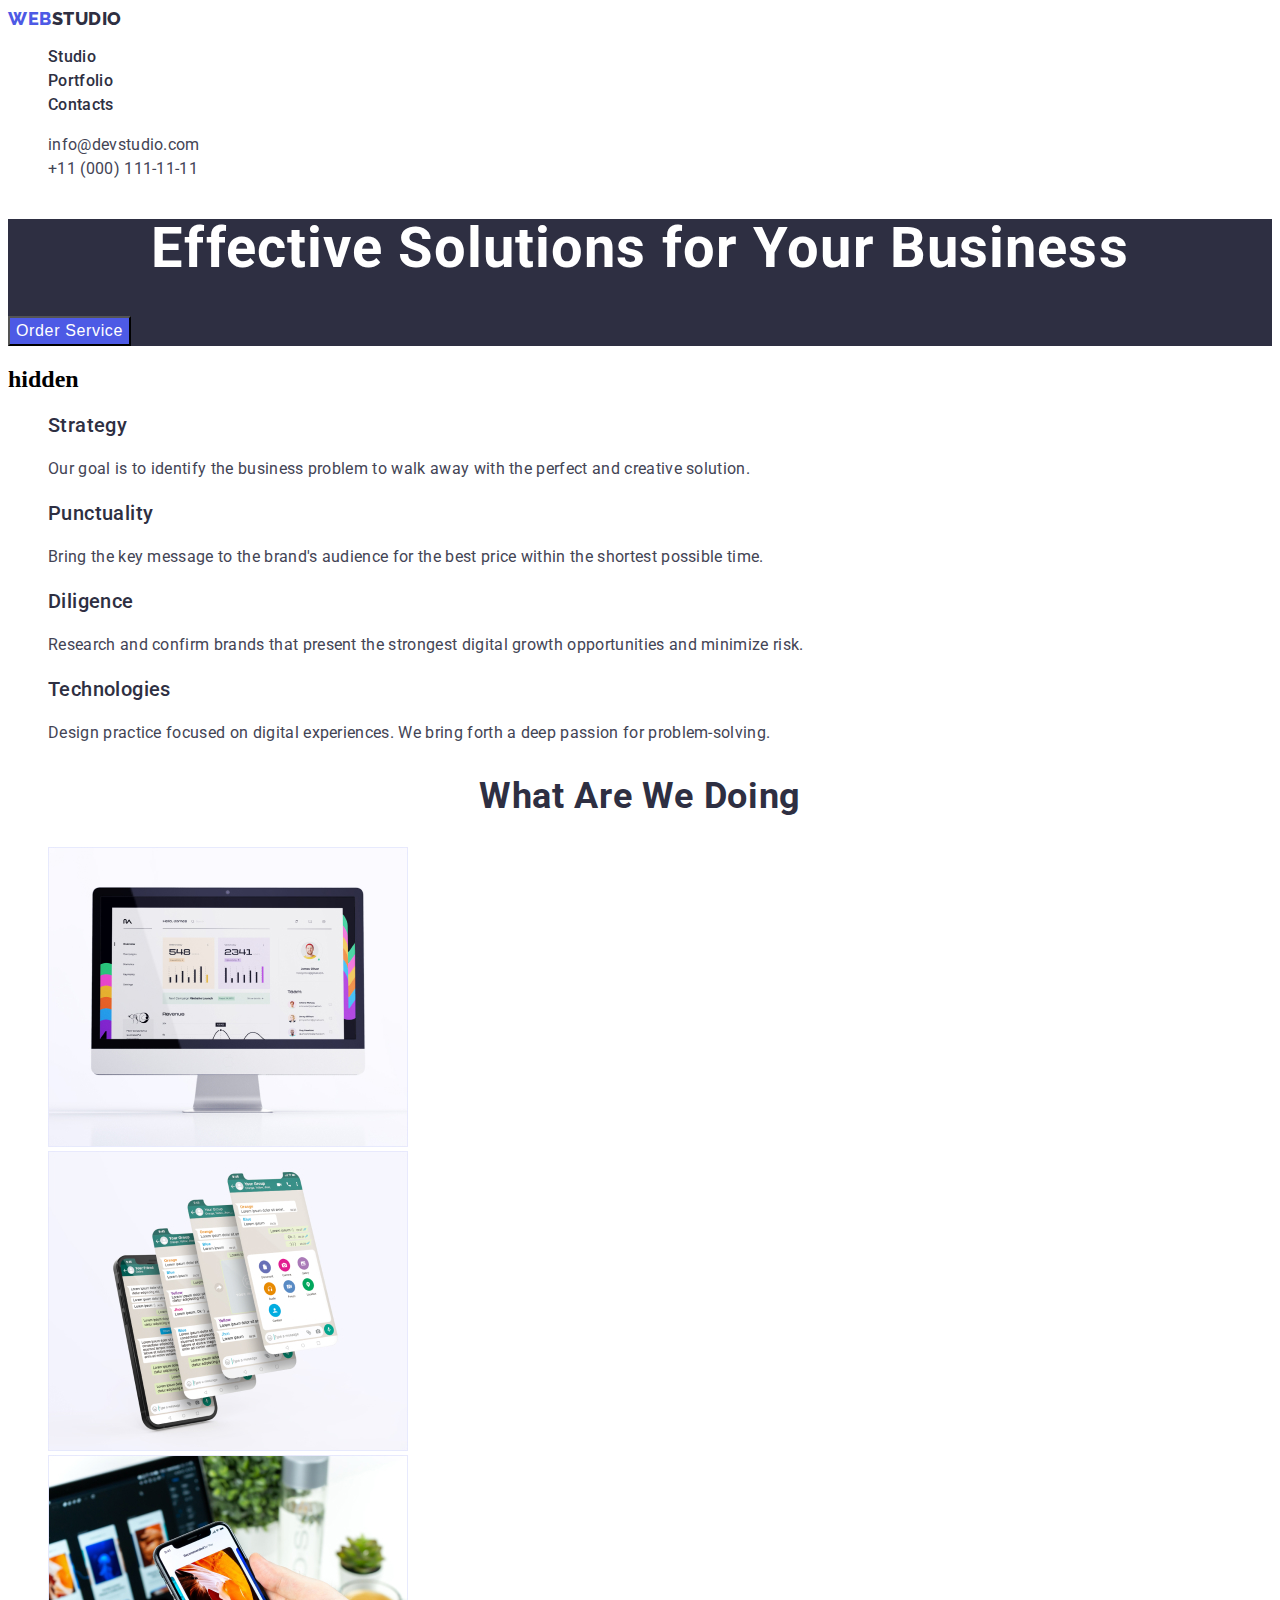
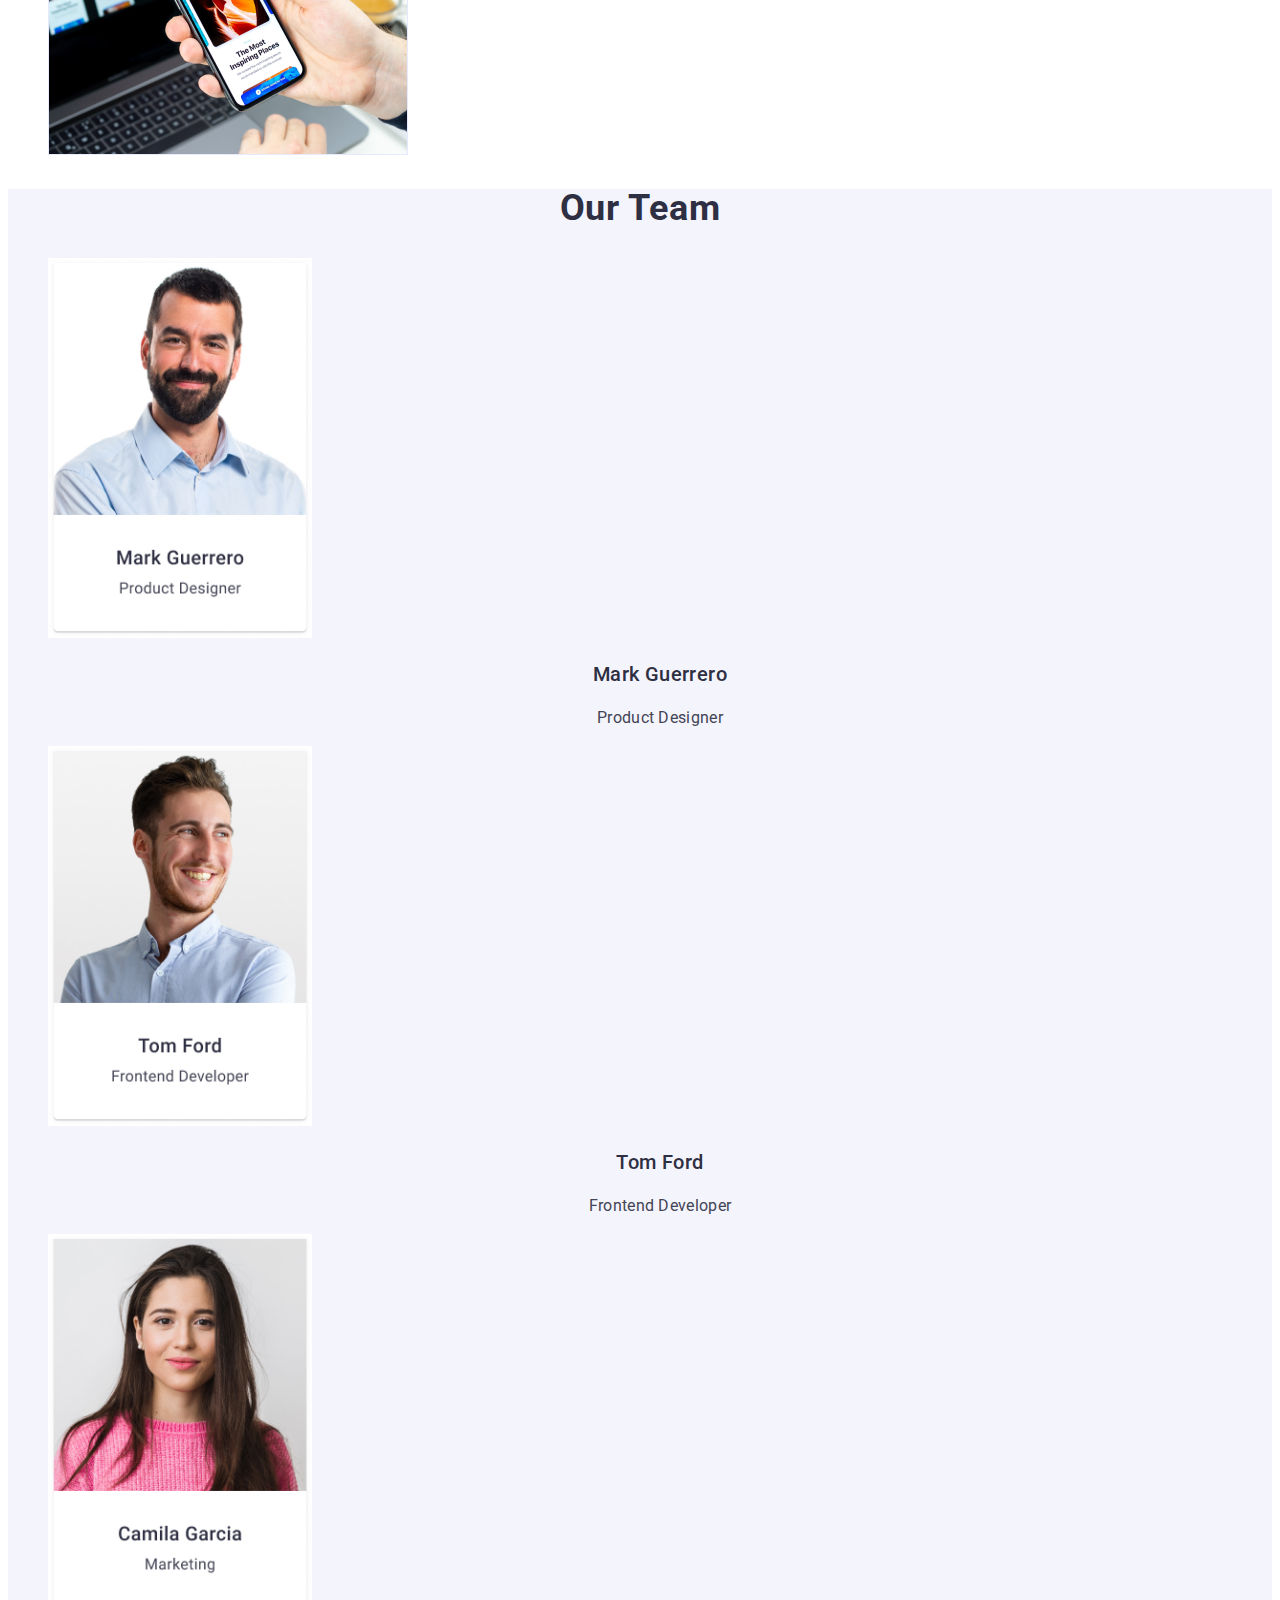
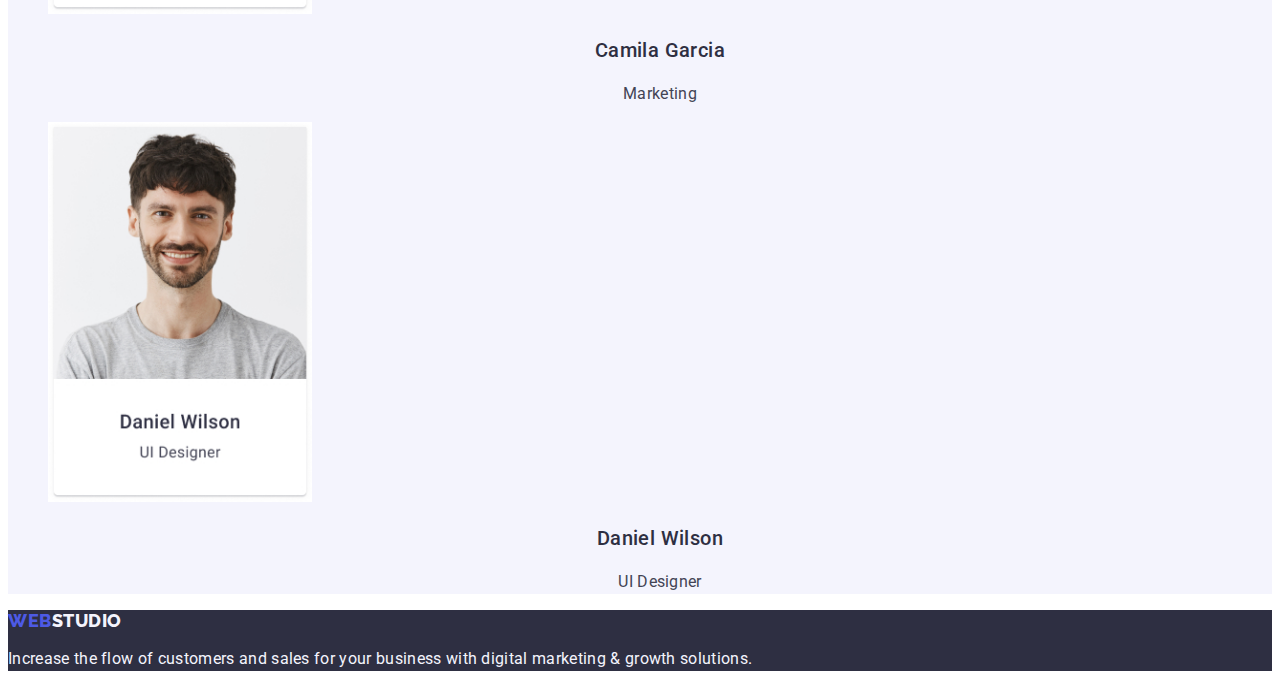
==== index.html @ 34b6d352 "goit-markup-hw-02" ====
<!DOCTYPE html>
<html lang="en">
  <head>
    <meta charset="UTF-8" />
    <meta http-equiv="X-UA-Compatible" content="IE=edge" />
    <meta name="viewport" content="width=device-width, initial-scale=1.0" />
    <title>Webstudio</title>
    <link rel="preconnect" href="https://fonts.googleapis.com" />
    <link rel="preconnect" href="https://fonts.gstatic.com" crossorigin />
    <link
      href="https://fonts.googleapis.com/css2?family=Raleway:wght@800&family=Roboto:wght@400;500;700;900&display=swap"
      rel="stylesheet"
    />
    <link rel="stylesheet" href="./css/styles.css" />
  </head>

  <body>
    <header class="top-header">
      <nav class="top-nav">
        <a class="logo-header link" href="./index.html"
          >Web<span class="logo-header-studio">Studio</span></a
        >
        <ul class="menu list">
          <li class="menu-item">
            <a class="menu-link link" href="./index.html">Studio</a>
          </li>
          <li class="menu-item">
            <a class="menu-link link" href="./portfolio.html">Portfolio</a>
          </li>
          <li class="menu-item">
            <a class="menu-link link" href="">Contacts</a>
          </li>
        </ul>
      </nav>

      <address class="contacts">
        <ul class="contacts-menu list">
          <li class="contacts-menu-item">
            <a class="contacts-menu-link link" href="mailto:info@devstudio.com"
              >info@devstudio.com</a
            >
          </li>
          <li class="contacts-menu-item">
            <a class="contacts-menu-link link" href="tel:+110001111111"
              >+11 (000) 111-11-11</a
            >
          </li>
        </ul>
      </address>
    </header>

    <main>
      <section class="hero-section">
        <h1 class="hero-text">Effective Solutions for Your Business</h1>
        <button class="modal-open-btn" type="button">Order Service</button>
      </section>
      <section class="info-section">
        <h2 class="info-section-title">hidden</h2>
        <ul class="info-section-item list">
          <li class="info-section-item">
            <h3 class="info-subtitle">Strategy</h3>
            <p class="info-subtitle-text">
              Our goal is to identify the business problem to walk away with the
              perfect and creative solution.
            </p>
          </li>
          <li class="info-section-item">
            <h3 class="info-subtitle">Punctuality</h3>
            <p class="info-subtitle-text">
              Bring the key message to the brand's audience for the best price
              within the shortest possible time.
            </p>
          </li>
          <li class="info-section-item">
            <h3 class="info-subtitle">Diligence</h3>
            <p class="info-subtitle-text">
              Research and confirm brands that present the strongest digital
              growth opportunities and minimize risk.
            </p>
          </li>
          <li class="info-section-item">
            <h3 class="info-subtitle">Technologies</h3>
            <p class="info-subtitle-text">
              Design practice focused on digital experiences. We bring forth a
              deep passion for problem-solving.
            </p>
          </li>
        </ul>
      </section>
      <section class="work-section">
        <h2 class="work-section-title">What are we doing</h2>
        <ul class="work-list list">
          <li class="work-list-item">
            <img
              class="work-img"
              src="./images/img1.jpg"
              alt="computer"
              width="360"
              height="300"
            />
          </li>
          <li class="work-list-item">
            <img
              class="work-img"
              src="./images/img2.jpg"
              alt="cellphone"
              width="360"
              height="300"
            />
          </li>
          <li class="work-list-item">
            <img
              class="work-img"
              src="./images/img3.jpg"
              alt="laptop"
              width="360"
              height="300"
            />
          </li>
        </ul>
      </section>
      <section class="team-section">
        <h2 class="team-section-title">Our Team</h2>
        <ul class="team-section-list list">
          <li class="team-section-item">
            <img
              class="team-section-img"
              src="./images/TeamCard1.jpg"
              alt="Mark Guerrero"
              width="264"
              height="380"
            />
            <h3 class="team-section-subtitle">Mark Guerrero</h3>
            <p class="team-section-subtitle-text">Product Designer</p>
          </li>
          <li class="team-section-item">
            <img
              class="team-section-img"
              src="./images/TeamCard2.jpg"
              alt="Tom Ford"
              width="264"
              height="380"
            />
            <h3 class="team-section-subtitle">Tom Ford</h3>
            <p class="team-section-subtitle-text">Frontend Developer</p>
          </li>
          <li class="team-section-item">
            <img
              class="team-section-img"
              src="./images/TeamCard3.jpg"
              alt="Camila Garcia"
              width="264"
              height="380"
            />
            <h3 class="team-section-subtitle">Camila Garcia</h3>
            <p class="team-section-subtitle-text">Marketing</p>
          </li>
          <li class="team-section-item">
            <img
              class="team-section-img"
              src="./images/TeamCard4.jpg"
              alt="Daniel Wilson"
              width="264"
              height="380"
            />
            <h3 class="team-section-subtitle">Daniel Wilson</h3>
            <p class="team-section-subtitle-text">UI Designer</p>
          </li>
        </ul>
      </section>
    </main>

    <footer class="footer">
      <a class="logo-footer link" href="./index.html"
        >Web<span class="logo-footer-studio">Studio</span></a
      >
      <p class="footer-text">
        Increase the flow of customers and sales for your business with digital
        marketing & growth solutions.
      </p>
    </footer>
  </body>
</html>
---- css/styles.css ----
:root {
    --primary-font: font-family: 'Roboto', sans-serif;
    --secondary-font: font-family: 'Raleway', sans-serif;
    --primery-text-color-theme-dark: #FFFFFF;
    --secondary-text-color-theme-dark: #F4F4FD;
    --primery-text-color-theme-light: #2E2F42;
    --secondary-text-color-theme-light: #434455;
    --accent-color: #404BBF;
}

.list {
  list-style: none;
}

.link {
  text-decoration: none;
}

button {
  cursor: pointer;
}

.logo-header {
  font-family: "Raleway";
  font-style: normal;
  font-weight: 800;
  font-size: 18px;
  line-height: 1.17;
  display: flex;
  align-items: center;
  letter-spacing: 0.03em;
  text-transform: uppercase;
  color: #4d5ae5;
}

.logo-header-studio {
  color: #2e2f42;
}

.menu-link {
  font-family: "Roboto";
  font-style: normal;
  font-weight: 500;
  font-size: 16px;
  line-height: 1.5;
  letter-spacing: 0.02em;
  color: #2e2f42;
}

.menu-link:hover,
.menu-link:focus {
  color: #404bbf;
}

.contacts-menu-link {
  font-family: "Roboto";
  font-style: normal;
  font-weight: 400;
  font-size: 16px;
  line-height: 1.5;
  letter-spacing: 0.02em;
  color: #434455;
}

.contacts-menu-link:hover,
.contacts-menu-link:focus {
  color: #404bbf;
}

.hero-section {
  background: #2e2f42;
}

.hero-text {
  font-family: "Roboto";
  font-style: normal;
  font-weight: 700;
  font-size: 56px;
  line-height: 1.07;
  text-align: center;
  letter-spacing: 0.02em;
  color: #ffffff;
}

.modal-open-btn {
  font-weight: 500;
  font-size: 16px;
  line-height: 1.5;
  display: flex;
  align-items: center;
  letter-spacing: 0.04em;
  color: #ffffff;
  background: #4d5ae5;
}

.modal-open-btn:hover,
.modal-open-btn:focus {
  background: #404bbf;
}

.info-subtitle {
  font-family: "Roboto";
  font-style: normal;
  font-weight: 500;
  font-size: 20px;
  line-height: 1.2;
  letter-spacing: 0.02em;
  color: #2e2f42;
}

.info-subtitle-text {
  font-family: "Roboto";
  font-style: normal;
  font-weight: 400;
  font-size: 16px;
  line-height: 1.5;
  letter-spacing: 0.02em;
  color: #434455;
}

.work-section-title {
  font-family: 'Roboto';
  font-style: normal;
  font-weight: 700;
  font-size: 36px;
  text-align: center;
  letter-spacing: 0.02em;
  text-transform: capitalize;
  color: #2E2F42;
}

.team-section {
    background: #F4F4FD;
}


.team-section-title {
   font-family: 'Roboto';
   font-style: normal;
   font-weight: 700;
   font-size: 36px;
   line-height: 1.11;
   text-align: center;
   letter-spacing: 0.02em;
   text-transform: capitalize;
   color: #2E2F42;
}

.team-section-subtitle {
   font-family: 'Roboto';
   font-style: normal;
   font-weight: 500;
   font-size: 20px;
   line-height: 1.2;
   text-align: center;
   letter-spacing: 0.02em;
   color: #2E2F42;
}

.team-section-subtitle-text {
    font-family: 'Roboto';
    font-style: normal;
    font-weight: 400;
    font-size: 16px;
    line-height: 1.5;   
    text-align: center;
    letter-spacing: 0.02em;
    color: #434455;
}

.footer {
    background: #2E2F42;
}

.logo-footer {
    font-family: 'Raleway';
    font-style: normal;
    font-weight: 800;
    font-size: 18px;
    line-height: 1.17;
    display: flex;
    align-items: center;
    letter-spacing: 0.03em;
    text-transform: uppercase;
    color: #4D5AE5;
}

.logo-footer-studio {
    font-family: 'Raleway';
    font-style: normal;
    font-weight: 800;
    font-size: 18px;
    line-height: 1.17;
    display: flex;
    align-items: center;
    letter-spacing: 0.03em;
    text-transform: uppercase;
    color: #F4F4FD;
}

.footer-text {
    font-family: 'Roboto';
    font-style: normal;
    font-weight: 400;
    font-size: 16px;
    line-height: 1.5;
    letter-spacing: 0.02em;
    color: #F4F4FD;
}

.services-list-subject {
    font-family: 'Roboto';
    font-style: normal;
    font-weight: 500;
    font-size: 20px;
    line-height: 1.2;
    letter-spacing: 0.02em;
    color: #2E2F42;
}

.services-list-text {
    font-family: 'Roboto';
    font-style: normal;
    font-weight: 400;
    font-size: 16px;
    line-height: 1.5;    
    letter-spacing: 0.02em;
    color: #434455;
}
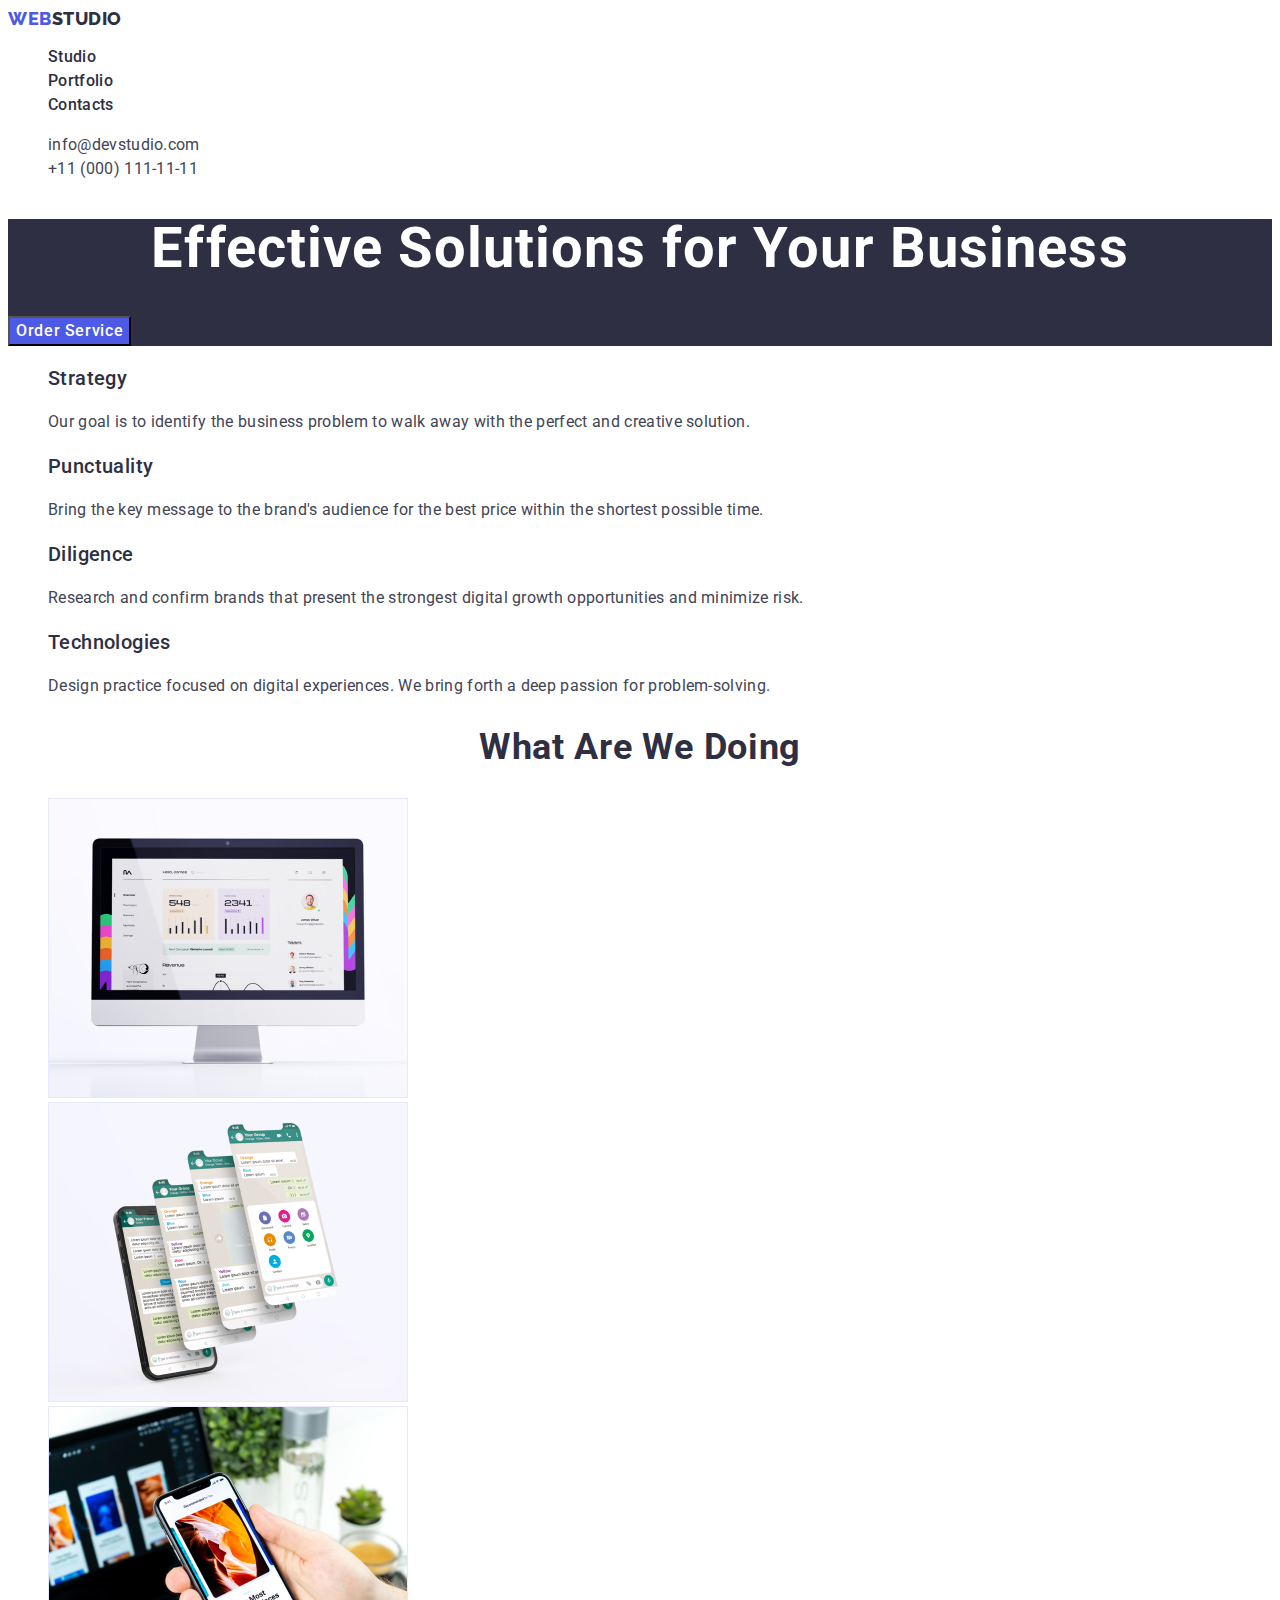
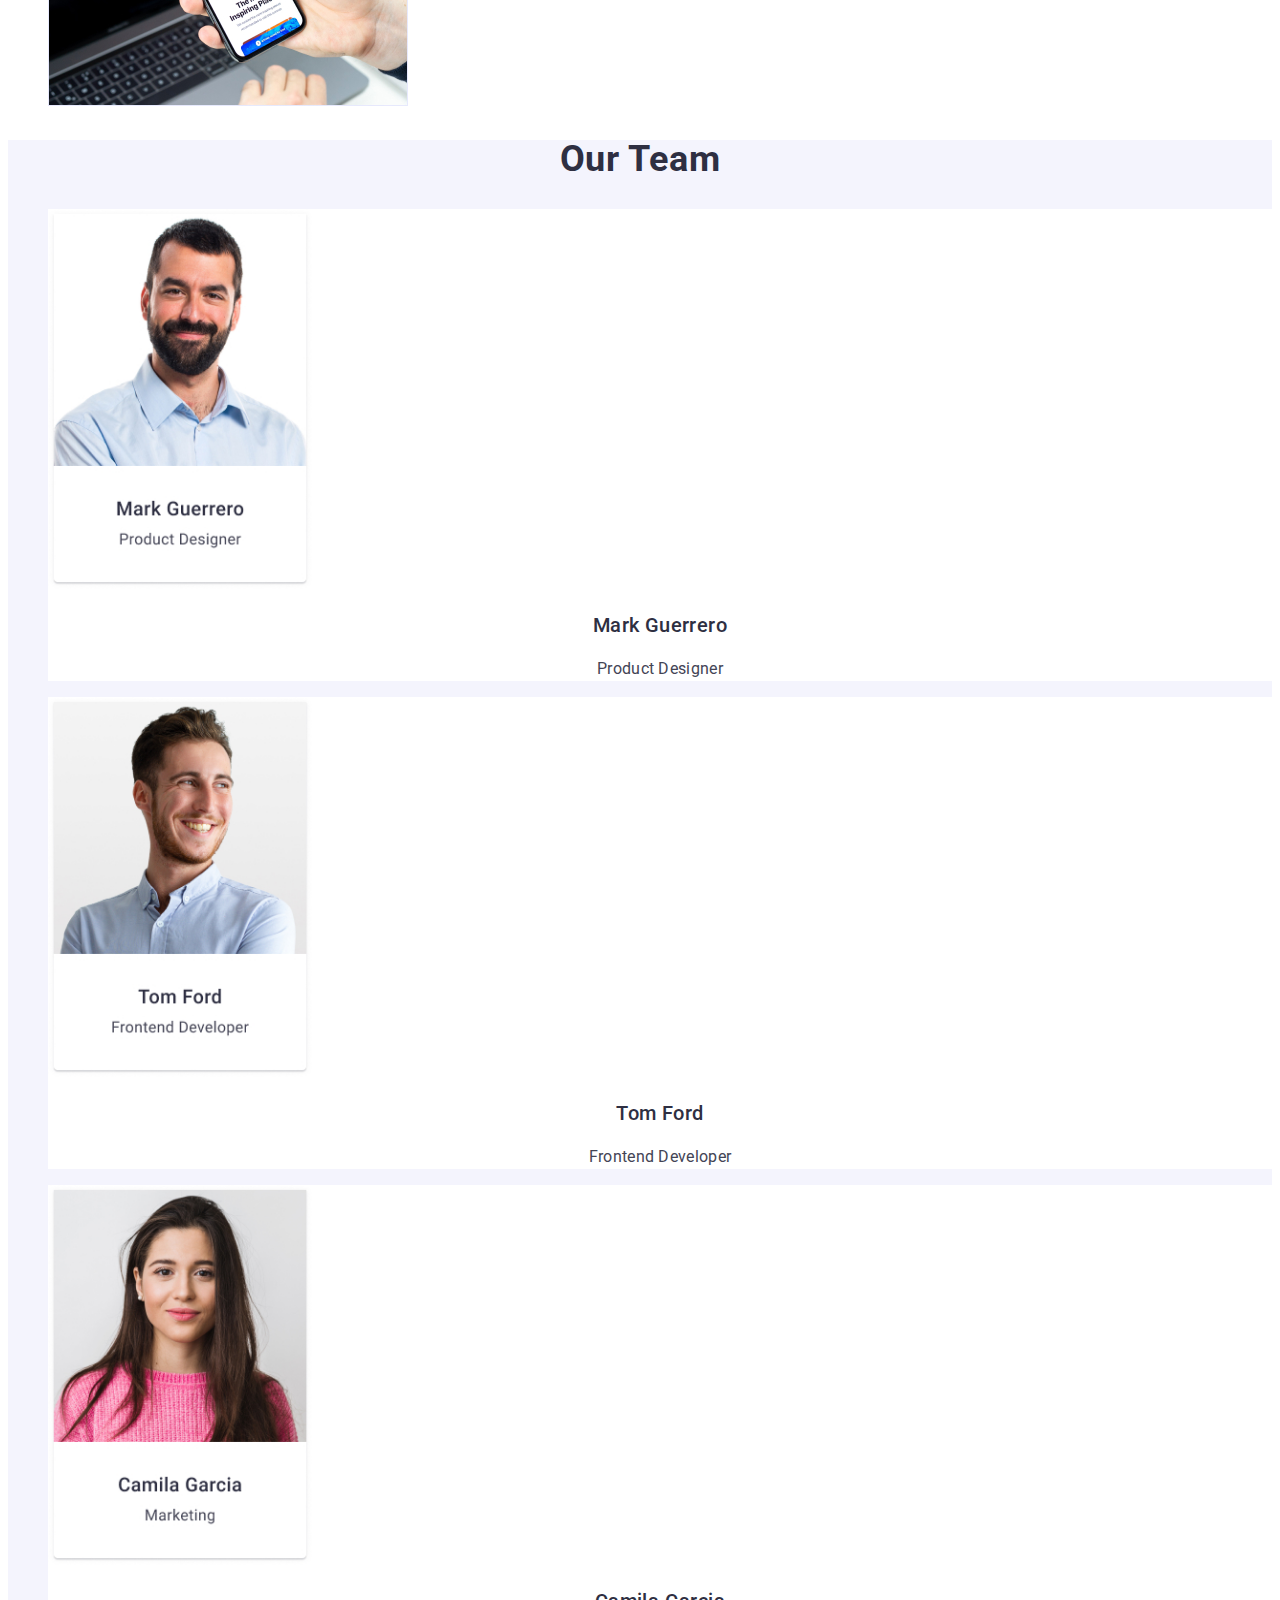
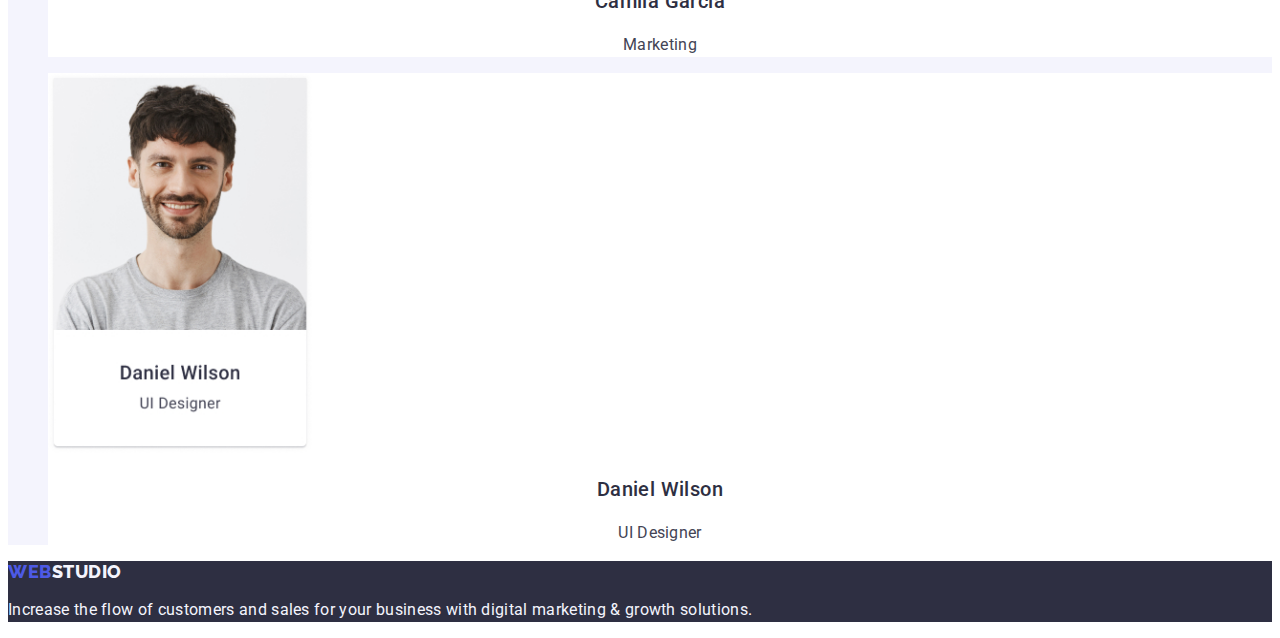
==== commit 37ba83f8: "goit-markup-hw-02" ====
--- a/index.html
+++ b/index.html
@@ -55,7 +55,7 @@
         <button class="modal-open-btn" type="button">Order Service</button>
       </section>
       <section class="info-section">
-        <h2 class="info-section-title">hidden</h2>
+        <h2 class="info-section-title" hidden>hidden</h2>
         <ul class="info-section-item list">
           <li class="info-section-item">
             <h3 class="info-subtitle">Strategy</h3>
--- a/css/styles.css
+++ b/css/styles.css
@@ -16,12 +16,18 @@
   text-decoration: none;
 }
 
+body {
+  font-family: "Roboto";
+  color: #434455;
+  background-color: #FFFFFF;
+}
+
 button {
   cursor: pointer;
 }
 
 .logo-header {
-  font-family: "Raleway";
+  font-family: "Raleway", sans-serif;
   font-style: normal;
   font-weight: 800;
   font-size: 18px;
@@ -47,6 +53,10 @@
   color: #2e2f42;
 }
 
+.contacts {
+  font-style:normal;
+}
+
 .menu-link:hover,
 .menu-link:focus {
   color: #404bbf;
@@ -83,6 +93,7 @@
 }
 
 .modal-open-btn {
+  font-family: "Roboto", sans-serif;
   font-weight: 500;
   font-size: 16px;
   line-height: 1.5;
@@ -123,6 +134,7 @@
   font-style: normal;
   font-weight: 700;
   font-size: 36px;
+  line-height: 1.11;
   text-align: center;
   letter-spacing: 0.02em;
   text-transform: capitalize;
@@ -133,17 +145,21 @@
     background: #F4F4FD;
 }
 
+.team-section-item {
+  background-color: #FFFFFF;
+}
+
 
 .team-section-title {
-   font-family: 'Roboto';
-   font-style: normal;
-   font-weight: 700;
-   font-size: 36px;
-   line-height: 1.11;
-   text-align: center;
-   letter-spacing: 0.02em;
-   text-transform: capitalize;
-   color: #2E2F42;
+  font-family: 'Roboto';
+  font-weight: 700;
+  font-style: normal;
+  line-height: 1.11;
+  font-size: 36px;
+  letter-spacing: 0.02em;
+  text-align: center;
+  color: #2E2F42;
+  text-transform: capitalize;
 }
 
 .team-section-subtitle {
@@ -170,10 +186,11 @@
 
 .footer {
     background: #2E2F42;
+    
 }
 
 .logo-footer {
-    font-family: 'Raleway';
+    font-family: "Raleway", sans-serif;
     font-style: normal;
     font-weight: 800;
     font-size: 18px;
@@ -208,6 +225,26 @@
     color: #F4F4FD;
 }
 
+.filter-btn {
+font-family: 'Roboto';
+font-style: normal;
+font-weight: 500;
+font-size: 16px;
+line-height: 24px;
+display: flex;
+align-items: center;
+text-align: center;
+letter-spacing: 0.04em;
+color: #4D5AE5;
+background: #F4F4FD;
+}
+
+.filter-btn:hover,
+.filter-btn:focus {
+  color: #FFFFFF;
+  background:#404BBF;
+}
+
 .services-list-subject {
     font-family: 'Roboto';
     font-style: normal;
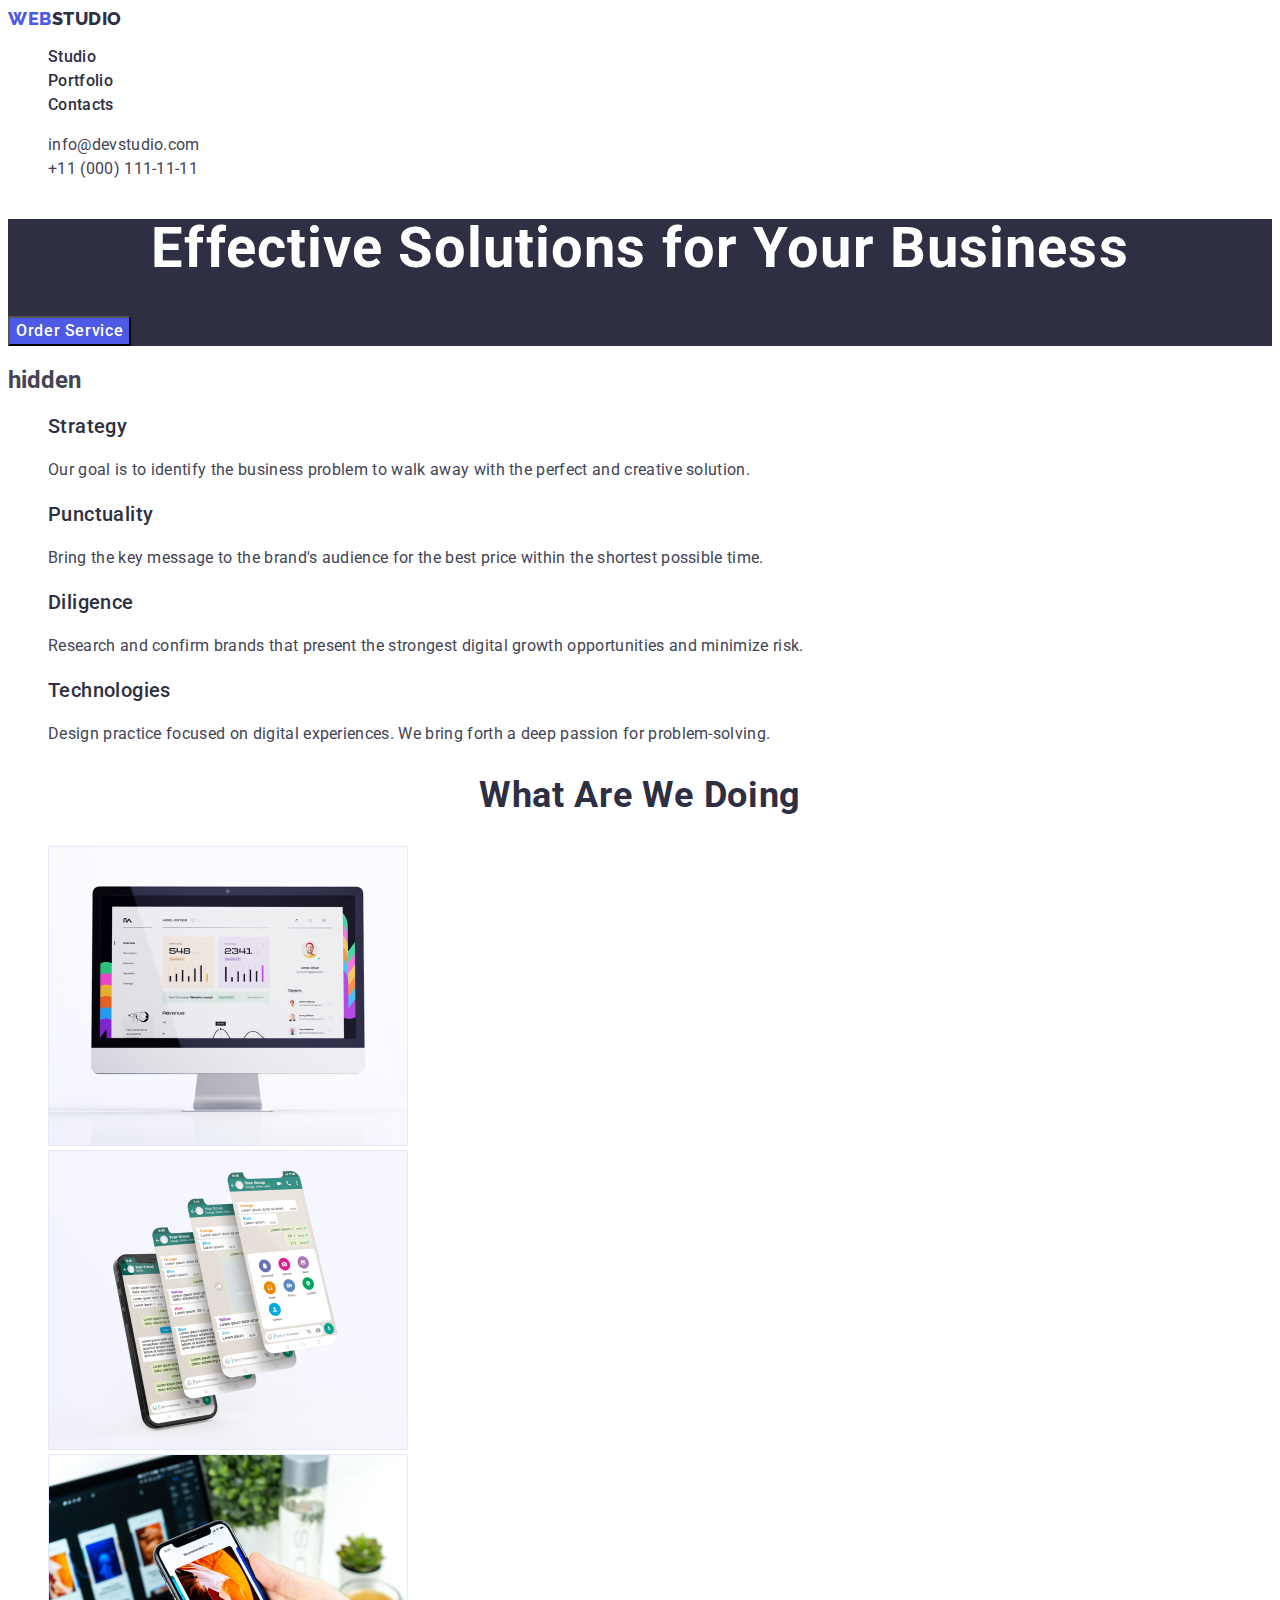
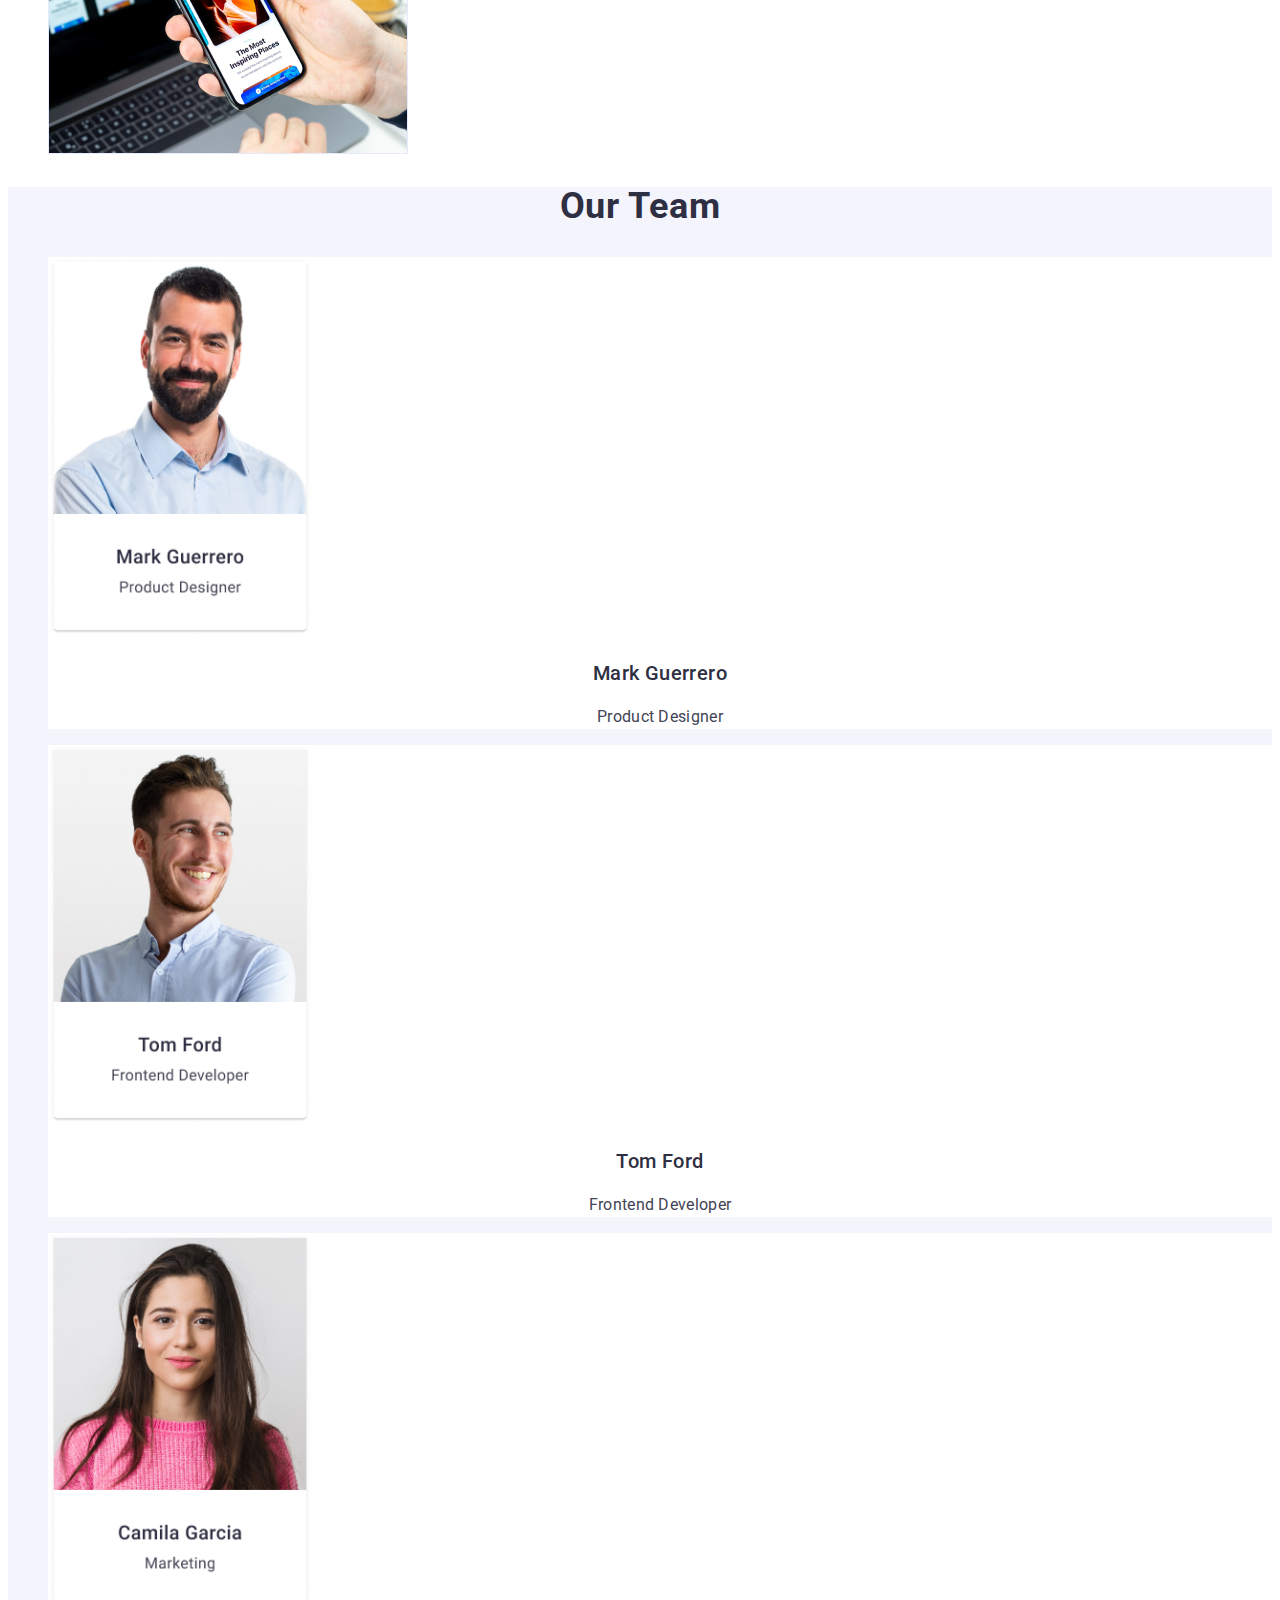
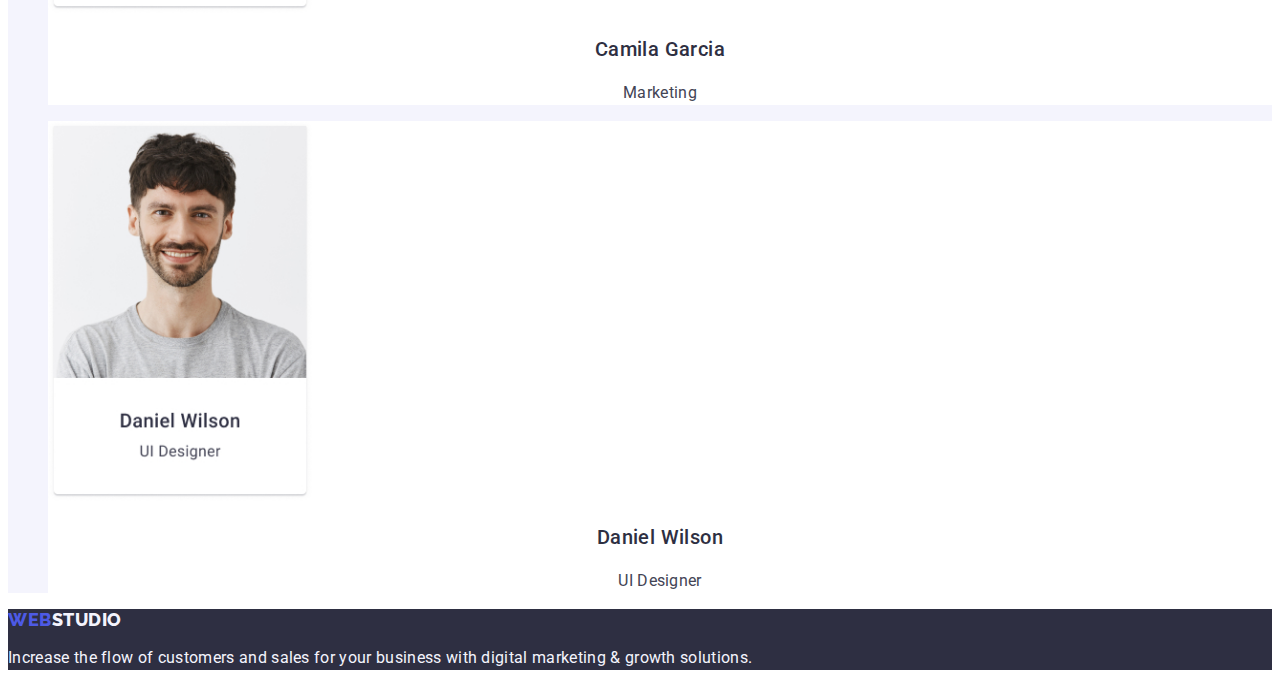
==== commit aca576c0: "goit-markup-hw-02" ====
--- a/index.html
+++ b/index.html
@@ -55,7 +55,7 @@
         <button class="modal-open-btn" type="button">Order Service</button>
       </section>
       <section class="info-section">
-        <h2 class="info-section-title" hidden>hidden</h2>
+        <h2 class="info-section-title" h>hidden</h2>
         <ul class="info-section-item list">
           <li class="info-section-item">
             <h3 class="info-subtitle">Strategy</h3>
--- a/css/styles.css
+++ b/css/styles.css
@@ -17,7 +17,7 @@
 }
 
 body {
-  font-family: "Roboto";
+  font-family: "Roboto", sans-serif;
   color: #434455;
   background-color: #FFFFFF;
 }
@@ -44,7 +44,7 @@
 }
 
 .menu-link {
-  font-family: "Roboto";
+  font-family: "Roboto", sans-serif;
   font-style: normal;
   font-weight: 500;
   font-size: 16px;
@@ -63,7 +63,7 @@
 }
 
 .contacts-menu-link {
-  font-family: "Roboto";
+  font-family: "Roboto", sans-serif;
   font-style: normal;
   font-weight: 400;
   font-size: 16px;
@@ -82,7 +82,7 @@
 }
 
 .hero-text {
-  font-family: "Roboto";
+  font-family: "Roboto", sans-serif;
   font-style: normal;
   font-weight: 700;
   font-size: 56px;
@@ -110,7 +110,7 @@
 }
 
 .info-subtitle {
-  font-family: "Roboto";
+  font-family: "Roboto", sans-serif;
   font-style: normal;
   font-weight: 500;
   font-size: 20px;
@@ -120,7 +120,7 @@
 }
 
 .info-subtitle-text {
-  font-family: "Roboto";
+ font-family: "Roboto", sans-serif;
   font-style: normal;
   font-weight: 400;
   font-size: 16px;
@@ -130,7 +130,7 @@
 }
 
 .work-section-title {
-  font-family: 'Roboto';
+  font-family: "Roboto", sans-serif;
   font-style: normal;
   font-weight: 700;
   font-size: 36px;
@@ -142,7 +142,7 @@
 }
 
 .team-section {
-    background: #F4F4FD;
+  background: #F4F4FD;
 }
 
 .team-section-item {
@@ -151,7 +151,7 @@
 
 
 .team-section-title {
-  font-family: 'Roboto';
+  font-family: "Roboto", sans-serif;
   font-weight: 700;
   font-style: normal;
   line-height: 1.11;
@@ -163,80 +163,80 @@
 }
 
 .team-section-subtitle {
-   font-family: 'Roboto';
-   font-style: normal;
-   font-weight: 500;
-   font-size: 20px;
-   line-height: 1.2;
-   text-align: center;
-   letter-spacing: 0.02em;
-   color: #2E2F42;
+  font-family: "Roboto", sans-serif;
+  font-style: normal;
+  font-weight: 500;
+  font-size: 20px;
+  line-height: 1.2;
+  text-align: center;
+  letter-spacing: 0.02em;
+  color: #2E2F42;
 }
 
 .team-section-subtitle-text {
-    font-family: 'Roboto';
-    font-style: normal;
-    font-weight: 400;
-    font-size: 16px;
-    line-height: 1.5;   
-    text-align: center;
-    letter-spacing: 0.02em;
-    color: #434455;
+  font-family: "Roboto", sans-serif;
+  font-style: normal;
+  font-weight: 400;
+  font-size: 16px;
+  line-height: 1.5;   
+  text-align: center;
+  letter-spacing: 0.02em;
+  color: #434455;
 }
 
 .footer {
-    background: #2E2F42;
+  background: #2E2F42;
     
 }
 
 .logo-footer {
-    font-family: "Raleway", sans-serif;
-    font-style: normal;
-    font-weight: 800;
-    font-size: 18px;
-    line-height: 1.17;
-    display: flex;
-    align-items: center;
-    letter-spacing: 0.03em;
-    text-transform: uppercase;
-    color: #4D5AE5;
+  font-family: "Raleway", sans-serif;
+  font-style: normal;
+  font-weight: 800;
+  font-size: 18px;
+  line-height: 1.17;
+  display: flex;
+  align-items: center;
+  letter-spacing: 0.03em;
+  text-transform: uppercase;
+  color: #4D5AE5;
 }
 
 .logo-footer-studio {
-    font-family: 'Raleway';
-    font-style: normal;
-    font-weight: 800;
-    font-size: 18px;
-    line-height: 1.17;
-    display: flex;
-    align-items: center;
-    letter-spacing: 0.03em;
-    text-transform: uppercase;
-    color: #F4F4FD;
+  font-family: 'Raleway';
+  font-style: normal;
+  font-weight: 800;
+  font-size: 18px;
+  line-height: 1.17;
+  display: flex;
+  align-items: center;
+  letter-spacing: 0.03em;
+  text-transform: uppercase;
+  color: #F4F4FD;
 }
 
 .footer-text {
-    font-family: 'Roboto';
-    font-style: normal;
-    font-weight: 400;
-    font-size: 16px;
-    line-height: 1.5;
-    letter-spacing: 0.02em;
-    color: #F4F4FD;
-}
-
-.filter-btn {
-font-family: 'Roboto';
-font-style: normal;
-font-weight: 500;
-font-size: 16px;
-line-height: 24px;
-display: flex;
-align-items: center;
-text-align: center;
-letter-spacing: 0.04em;
-color: #4D5AE5;
-background: #F4F4FD;
+  font-family: "Roboto", sans-serif;
+  font-style: normal;
+  font-weight: 400;
+  font-size: 16px;
+  line-height: 1.5;
+  letter-spacing: 0.02em;
+  color: #F4F4FD;
+}
+
+.filter-button {
+  font-family: "Roboto", sans-serif;
+  font-style: normal;
+  font-weight: 500;
+  font-size: 16px;
+  line-height: 24px;
+  display: flex;
+  align-items: center;
+  text-align: center;
+  letter-spacing: 0.04em;
+  color: #4D5AE5;
+  background: #F4F4FD;
 }
 
 .filter-btn:hover,
@@ -246,21 +246,21 @@
 }
 
 .services-list-subject {
-    font-family: 'Roboto';
-    font-style: normal;
-    font-weight: 500;
-    font-size: 20px;
-    line-height: 1.2;
-    letter-spacing: 0.02em;
-    color: #2E2F42;
+  font-family: "Roboto", sans-serif;
+  font-style: normal;
+  font-weight: 500;
+  font-size: 20px;
+  line-height: 1.2;
+  letter-spacing: 0.02em;
+  color: #2E2F42;
 }
 
 .services-list-text {
-    font-family: 'Roboto';
-    font-style: normal;
-    font-weight: 400;
-    font-size: 16px;
-    line-height: 1.5;    
-    letter-spacing: 0.02em;
-    color: #434455;
+  font-family: "Roboto", sans-serif;
+  font-style: normal;
+  font-weight: 400;
+  font-size: 16px;
+  line-height: 1.5;    
+  letter-spacing: 0.02em;
+  color: #434455;
 }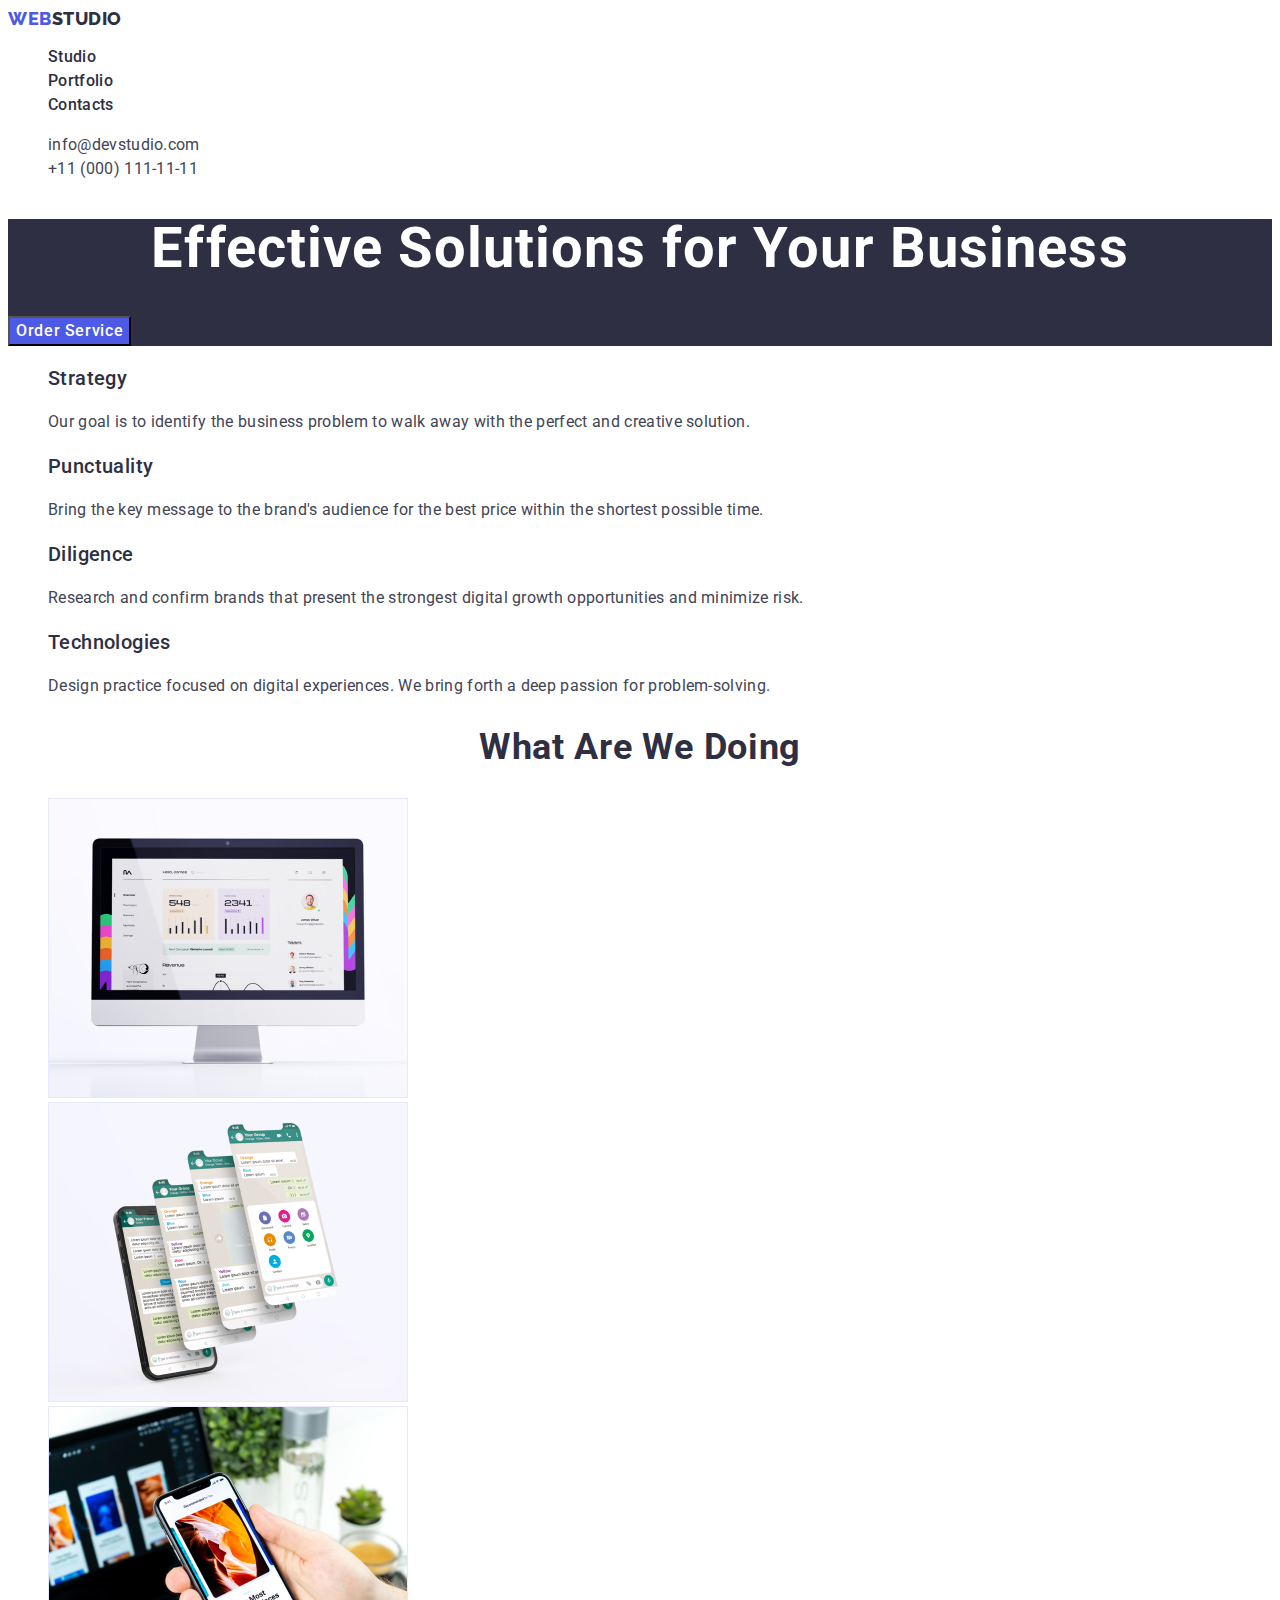
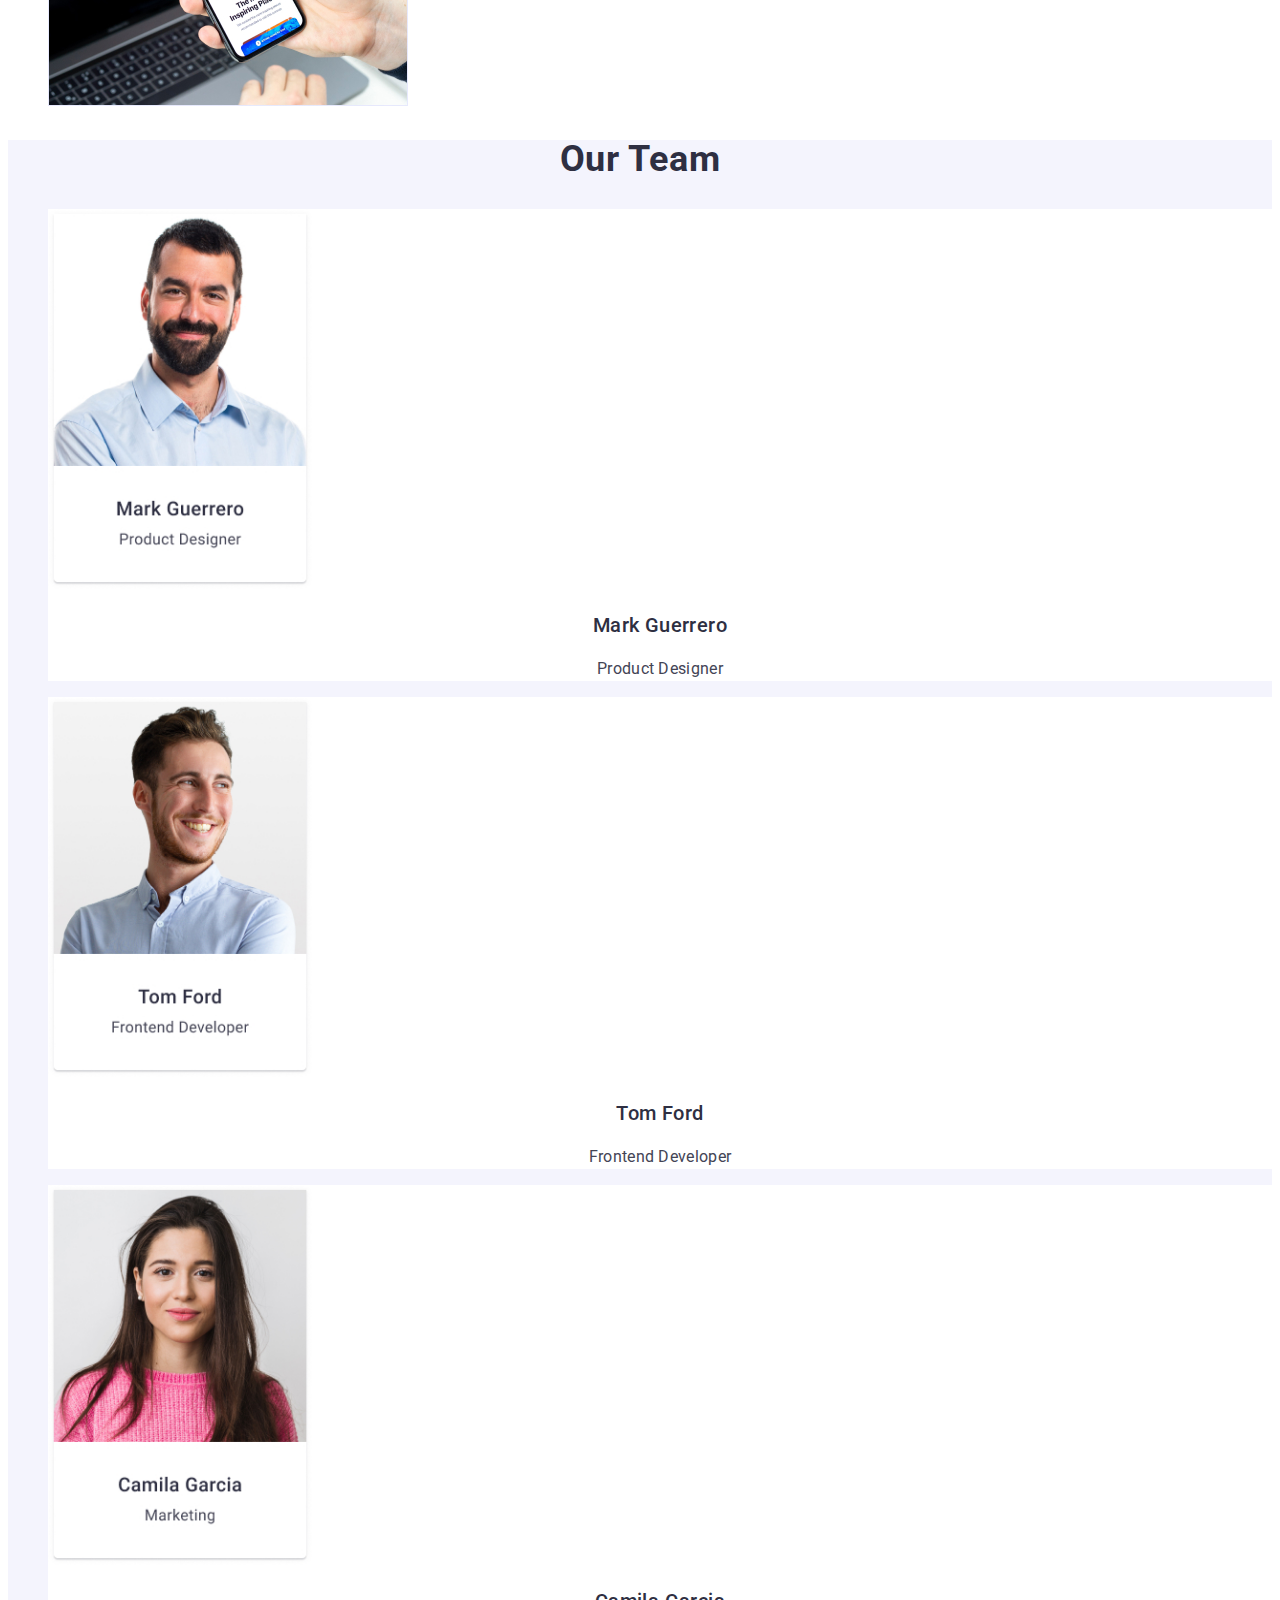
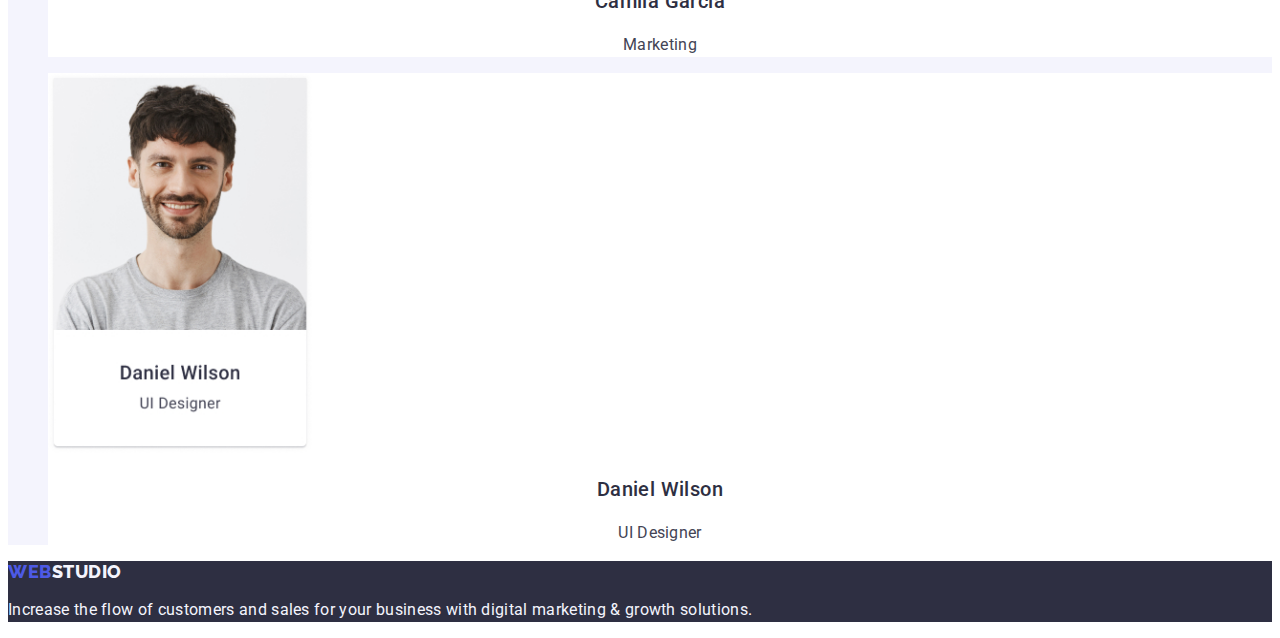
==== commit 27796d2f: "goit-markup-hw-02" ====
--- a/index.html
+++ b/index.html
@@ -55,7 +55,7 @@
         <button class="modal-open-btn" type="button">Order Service</button>
       </section>
       <section class="info-section">
-        <h2 class="info-section-title" h>hidden</h2>
+        <h2 class="info-section-title" hidden>hidden</h2>
         <ul class="info-section-item list">
           <li class="info-section-item">
             <h3 class="info-subtitle">Strategy</h3>
--- a/css/styles.css
+++ b/css/styles.css
@@ -239,7 +239,10 @@
   background: #F4F4FD;
 }
 
-.filter-btn:hover,
+.filter-btn:hover {
+  color: #FFFFFF;
+  background:#404BBF;
+}
 .filter-btn:focus {
   color: #FFFFFF;
   background:#404BBF;
